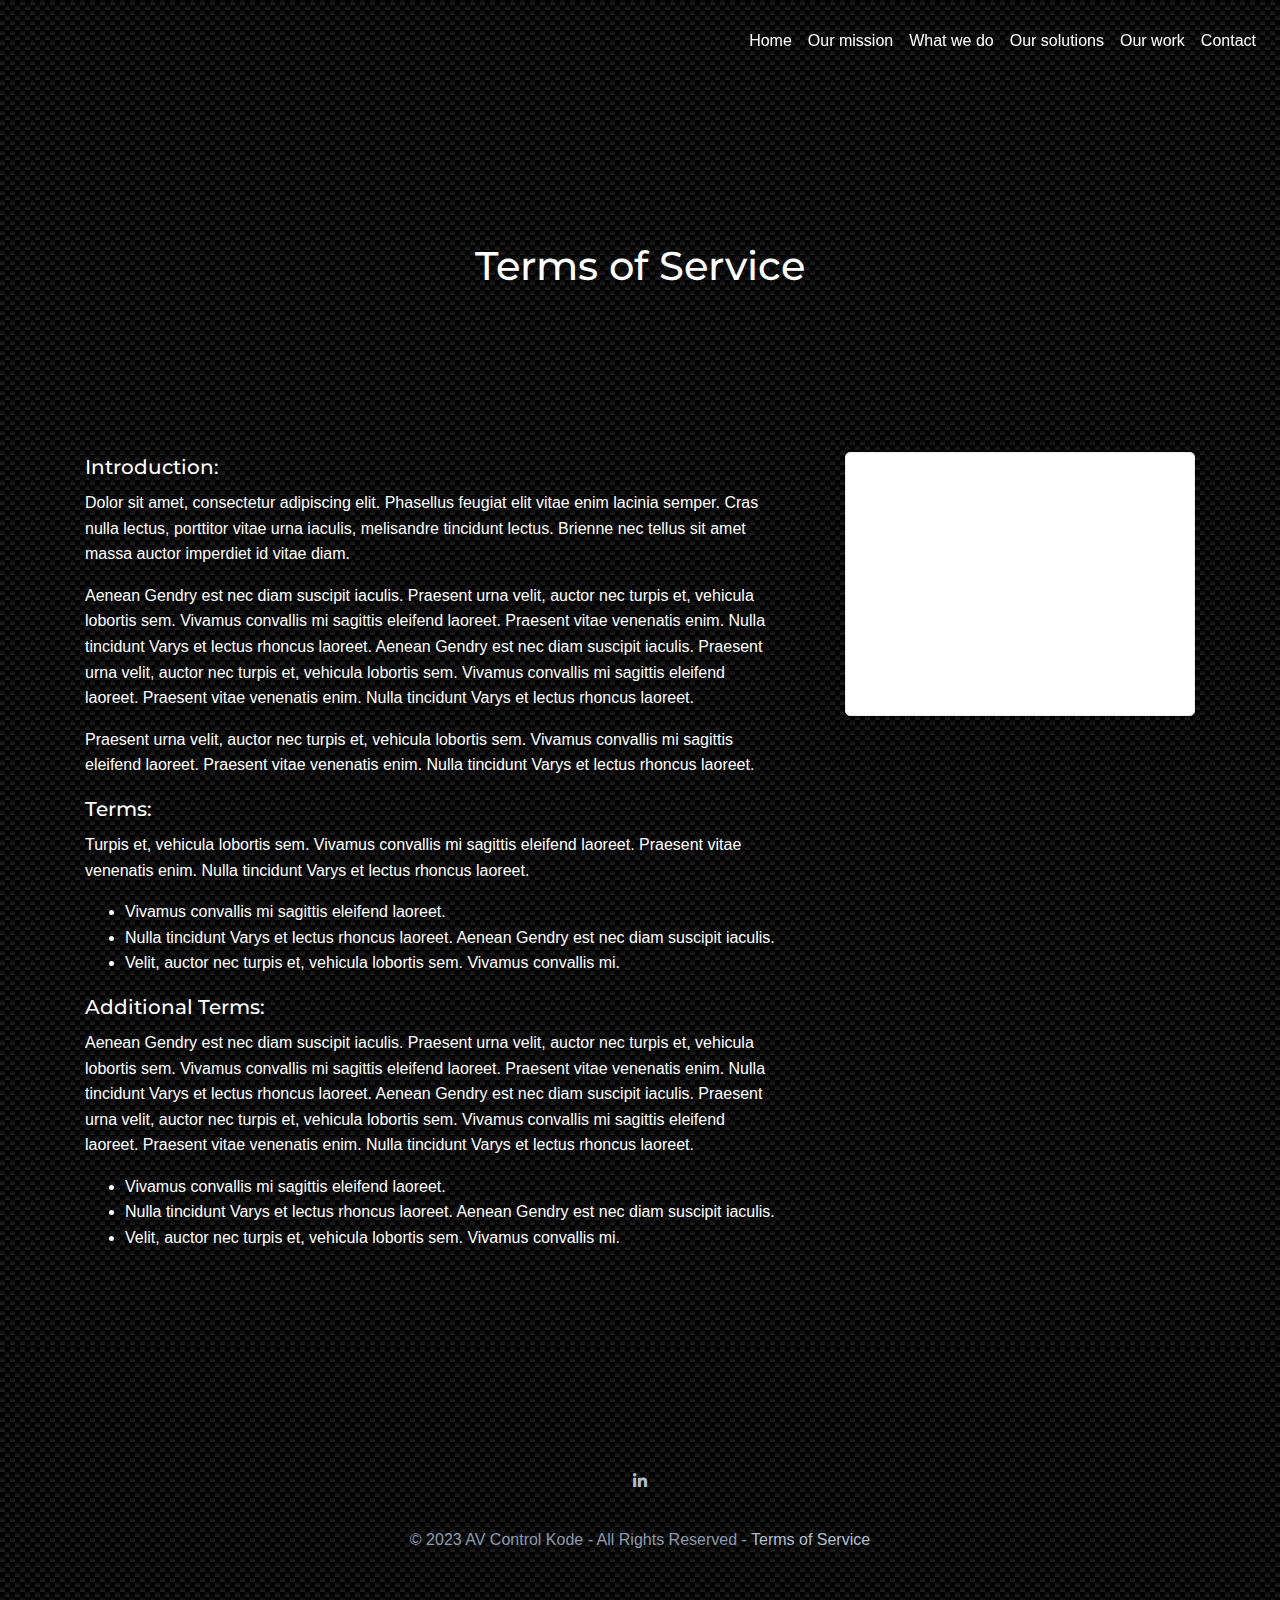
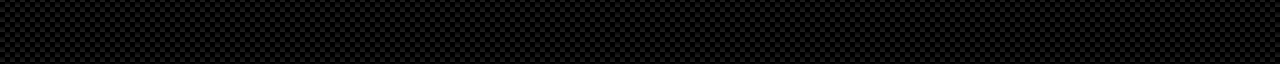
==== terms.html @ 90323e91 "Add files via upload" ====
﻿<!DOCTYPE html>
<html lang="en-US" class="no-js">
  <head>

    <!-- Title -->
    <title>Home | AV Control Kode </title>

    <!-- Required Meta Tags -->
    <meta charset="utf-8">
    <meta name="viewport" content="width=device-width, initial-scale=1, shrink-to-fit=no">
    <meta name="description" content="Bootstrap HTML template and UI kit by Erilisdesign">

    <!-- Libs CSS -->
    <link rel="stylesheet" href="assets/vendor/fullPage.js/dist/jquery.fullpage.min.css" type="text/css">
    <link rel="stylesheet" href="assets/vendor/slick/slick.min.css" type="text/css">
    <link rel="stylesheet" href="assets/vendor/vegas/vegas.min.css" type="text/css">
    <link rel="stylesheet" href="assets/vendor/magnific-popup/dist/magnific-popup.min.css" type="text/css">
    <link rel="stylesheet" href="assets/vendor/animate.css/animate.min.css" type="text/css">
    <link rel="stylesheet" href="assets/vendor/font-awesome/css/all.min.css" type="text/css">
    <link rel="stylesheet" href="assets/vendor/themify-icons/css/themify-icons.css" type="text/css">

    <!-- Fonts -->
    <link rel="stylesheet" href="https://fonts.googleapis.com/css?family=Open+Sans:400,700%7CMontserrat:200,300,400,500,700&display=swap">

    <!-- Theme CSS -->
    <link rel="stylesheet" href="assets/css/theme.css">

    <!-- Custom CSS -->
    <link rel="stylesheet" href="assets/css/custom.css">

  </head>
  <body>

    <!-- Loader -->
    <div class="loader bg-dark">
      <div class="spinner-grow text-primary" role="status">
        <span class="sr-only">Loading...</span>
      </div>
    </div>

    <!-- Site navigation -->
    <nav class="site-navbar site-navbar-transparent navbar navbar-expand-lg navbar-light fixed-top bg-white shadow-light p-lg-4">

      <!-- Brand -->
      <a class="navbar-brand" href="#">
        <img src="assets/images/logo.png" class="navbar-brand-img" alt="">
      </a>

      <!-- Toggler -->
      <button class="navbar-toggler-alternative" type="button" data-toggle="collapse" data-target="#navbarCollapse" aria-controls="navbarCollapse" aria-expanded="false" aria-label="Toggle navigation">
        <span class="navbar-toggler-alternative-icon"></span>
      </button>

      <!-- Collapse -->
      <div class="collapse navbar-collapse" id="navbarCollapse">

        <!-- Navigation -->
        <ul class="navbar-nav ml-auto" id="navigation">
          <li class="nav-item">
            <a class="nav-link" href="text-wide-section-ui-colors.html#home">Home</a>
          </li>
          <li class="nav-item">
            <a class="nav-link" href="text-wide-section-ui-colors.html#our-mission">Our mission</a>
          </li>
          <li class="nav-item">
            <a class="nav-link" href="text-wide-section-ui-colors.html#what-we-do">What we do</a>
          </li>
          <li class="nav-item">
            <a class="nav-link" href="text-wide-section-ui-colors.html#our-solutions">Our solutions</a>
          </li>
          <li class="nav-item">
            <a class="nav-link" href="text-wide-section-ui-colors.html#our-work">Our work</a>
          </li>
          <li class="nav-item">
            <a class="nav-link" href="text-wide-section-ui-colors.html#contact">Contact</a>
          </li>
        </ul>

        
      </div>
    </nav>

    <section>
      <div class="container text-center py-9 my-lg-11">
        <h1 class="mb-0">Terms of Service</h1>
      </div>
      <div class="container">
        <div class="row">
          <div class="col-lg-8 pr-lg-8">
            <article class="article">
              <h5>Introduction:</h5>
              <p>
                Dolor sit amet, consectetur adipiscing elit. Phasellus feugiat elit vitae enim lacinia semper. Cras nulla lectus, porttitor vitae urna iaculis, melisandre tincidunt lectus. Brienne nec tellus sit amet massa auctor imperdiet id vitae diam.
              </p>
              <p>
                Aenean Gendry est nec diam suscipit iaculis. Praesent urna velit, auctor nec turpis et, vehicula lobortis sem. Vivamus convallis mi sagittis eleifend laoreet. Praesent vitae venenatis enim. Nulla tincidunt Varys et lectus rhoncus laoreet. Aenean Gendry
                est nec diam suscipit iaculis. Praesent urna velit, auctor nec turpis et, vehicula lobortis sem. Vivamus convallis mi sagittis eleifend laoreet. Praesent vitae venenatis enim. Nulla tincidunt Varys et lectus rhoncus laoreet.
              </p>
              <p>
                Praesent urna velit, auctor nec turpis et, vehicula lobortis sem. Vivamus convallis mi sagittis eleifend laoreet. Praesent vitae venenatis enim. Nulla tincidunt Varys et lectus rhoncus laoreet.
              </p>
              <h5>Terms:</h5>
              <p>
                Turpis et, vehicula lobortis sem. Vivamus convallis mi sagittis eleifend laoreet. Praesent vitae venenatis enim. Nulla tincidunt Varys et lectus rhoncus laoreet.
              </p>
              <ul>
                <li>Vivamus convallis mi sagittis eleifend laoreet.</li>
                <li>Nulla tincidunt Varys et lectus rhoncus laoreet. Aenean Gendry est nec diam suscipit iaculis.</li>
                <li>Velit, auctor nec turpis et, vehicula lobortis sem. Vivamus convallis mi.</li>
              </ul>
              <h5>Additional Terms:</h5>
              <p>
                Aenean Gendry est nec diam suscipit iaculis. Praesent urna velit, auctor nec turpis et, vehicula lobortis sem. Vivamus convallis mi sagittis eleifend laoreet. Praesent vitae venenatis enim. Nulla tincidunt Varys et lectus rhoncus laoreet. Aenean Gendry est nec diam suscipit iaculis. Praesent urna velit, auctor nec turpis et, vehicula lobortis sem. Vivamus convallis mi sagittis eleifend laoreet. Praesent vitae venenatis enim. Nulla tincidunt Varys et lectus rhoncus laoreet.
              </p>
              <ul>
                <li>Vivamus convallis mi sagittis eleifend laoreet.</li>
                <li>Nulla tincidunt Varys et lectus rhoncus laoreet. Aenean Gendry est nec diam suscipit iaculis.</li>
                <li>Velit, auctor nec turpis et, vehicula lobortis sem. Vivamus convallis mi.</li>
              </ul>
            </article>
          </div>
          <div class="col-lg-4">

            <div class="card shadow-light-lg">
              <div class="card-body p-7">
                <h5>Have Questions?</h5>
                <p>If you have questions about these terms or anything else about Landberg, please don't hesitate to contact us:</p>
                <p>
                  <a href="mailto:support@example.com" class="text-reset">support@example.com</a>
                </p>
              </div>
            </div>

          </div>
        </div>
      </div>
    </section>

    <!-- Footer -->
    <footer class="position-relative py-10 py-lg-12 bg-dark text-gray-500">
      <div class="container">
        <div class="row">
          <div class="col-lg-10 col-xl-12 col-xxl-10 mx-auto text-center">
            <ul class="list-inline mb-5">
              
              
              <li class="list-inline-item mx-0">
                <a class="btn btn-icon btn-text-secondary text-gray-400" href="#" tabindex="0">
                  <i class="fab fa-linkedin-in btn-icon-inner"></i>
                </a>
              </li>
             
            </ul>
            <p class="mb-0">© 2023 AV Control Kode - All Rights Reserved - <a href="#!" class="text-gray-400">Terms of Service</a></p>
          </div>
        </div>
      </div>
    </footer><!-- footer end -->

    <!-- Documentation Modal -->
    <div class="modal fade" id="documentationModal" tabindex="-1" role="dialog" aria-labelledby="documentation" aria-hidden="true">
      <div class="modal-dialog modal-md modal-dialog-centered" role="document">
        <div class="modal-content hover-parent">

          <!-- Button Close -->
          <button type="button" class="btn btn-sm btn-icon btn-primary position-absolute top-0 right-0 mt-n3 mr-n3 zindex-1" data-dismiss="modal" aria-hidden="true">
            <i class="fas fa-times btn-icon-inner"></i>
          </button>

          <!-- Modal Body -->
          <div class="modal-body py-5 py-lg-8 px-5 px-lg-8 text-center">

            <div class="icon icon-boxed icon-7x rounded bg-soft-primary text-primary mb-8">
              <i class="ti-book"></i>
            </div>
            <h2 id="documentation" class="mb-3">Documentation</h2>
            <p class="mb-8">This theme is easy to configure and comes witch a well documented help file, which will assist you in the configuration of your new website in few minutes.</p>

            <!-- Button -->
            <a class="btn btn-primary d-block d-lg-inline-block" href="!#">Buy theme</a>

          </div>

        </div>
      </div>
    </div>

    <!-- Libs JS -->
    <script src="assets/vendor/jquery/dist/jquery.min.js"></script>
    <script src="assets/vendor/popper.js/dist/popper.min.js"></script>
    <script src="assets/vendor/bootstrap/dist/js/bootstrap.min.js"></script>
    <script src="assets/vendor/fullPage.js/dist/scrolloverflow.min.js"></script>
    <script src="assets/vendor/fullPage.js/dist/jquery.fullpage.min.js"></script>
    <script src="assets/vendor/waypoints/lib/jquery.waypoints.min.js"></script>
    <script src="assets/vendor/jquery-smooth-scroll/jquery.smooth-scroll.min.js"></script>
    <script src="assets/vendor/jquery-validation/dist/jquery.validate.min.js"></script>
    <script src="assets/vendor/jquery-form/dist/jquery.form.min.js"></script>
    <script src="assets/vendor/magnific-popup/dist/jquery.magnific-popup.min.js"></script>
    <script src="assets/vendor/jQuery.countdown/dist/jquery.countdown.min.js"></script>
    <script src="assets/vendor/granim.js/dist/granim.min.js"></script>
    <script src="assets/vendor/slick/slick.min.js"></script>
    <script src="assets/vendor/vegas/vegas.min.js"></script>

    <!-- Theme JS -->
    <script src="assets/js/main.js"></script>

  </body>
</html>
---- assets/vendor/themify-icons/css/themify-icons.css ----
@font-face {
	font-family: 'themify';
	src:url('../fonts/themify.eot?-fvbane');
	src:url('../fonts/themify.eot?#iefix-fvbane') format('embedded-opentype'),
		url('../fonts/themify.woff?-fvbane') format('woff'),
		url('../fonts/themify.ttf?-fvbane') format('truetype'),
		url('../fonts/themify.svg?-fvbane#themify') format('svg');
	font-weight: normal;
	font-style: normal;
}

[class^="ti-"], [class*=" ti-"] {
	font-family: 'themify';
	speak: none;
	font-style: normal;
	font-weight: normal;
	font-variant: normal;
	text-transform: none;
	line-height: 1;

	/* Better Font Rendering =========== */
	-webkit-font-smoothing: antialiased;
	-moz-osx-font-smoothing: grayscale;
}

.ti-wand:before {
	content: "\e600";
}
.ti-volume:before {
	content: "\e601";
}
.ti-user:before {
	content: "\e602";
}
.ti-unlock:before {
	content: "\e603";
}
.ti-unlink:before {
	content: "\e604";
}
.ti-trash:before {
	content: "\e605";
}
.ti-thought:before {
	content: "\e606";
}
.ti-target:before {
	content: "\e607";
}
.ti-tag:before {
	content: "\e608";
}
.ti-tablet:before {
	content: "\e609";
}
.ti-star:before {
	content: "\e60a";
}
.ti-spray:before {
	content: "\e60b";
}
.ti-signal:before {
	content: "\e60c";
}
.ti-shopping-cart:before {
	content: "\e60d";
}
.ti-shopping-cart-full:before {
	content: "\e60e";
}
.ti-settings:before {
	content: "\e60f";
}
.ti-search:before {
	content: "\e610";
}
.ti-zoom-in:before {
	content: "\e611";
}
.ti-zoom-out:before {
	content: "\e612";
}
.ti-cut:before {
	content: "\e613";
}
.ti-ruler:before {
	content: "\e614";
}
.ti-ruler-pencil:before {
	content: "\e615";
}
.ti-ruler-alt:before {
	content: "\e616";
}
.ti-bookmark:before {
	content: "\e617";
}
.ti-bookmark-alt:before {
	content: "\e618";
}
.ti-reload:before {
	content: "\e619";
}
.ti-plus:before {
	content: "\e61a";
}
.ti-pin:before {
	content: "\e61b";
}
.ti-pencil:before {
	content: "\e61c";
}
.ti-pencil-alt:before {
	content: "\e61d";
}
.ti-paint-roller:before {
	content: "\e61e";
}
.ti-paint-bucket:before {
	content: "\e61f";
}
.ti-na:before {
	content: "\e620";
}
.ti-mobile:before {
	content: "\e621";
}
.ti-minus:before {
	content: "\e622";
}
.ti-medall:before {
	content: "\e623";
}
.ti-medall-alt:before {
	content: "\e624";
}
.ti-marker:before {
	content: "\e625";
}
.ti-marker-alt:before {
	content: "\e626";
}
.ti-arrow-up:before {
	content: "\e627";
}
.ti-arrow-right:before {
	content: "\e628";
}
.ti-arrow-left:before {
	content: "\e629";
}
.ti-arrow-down:before {
	content: "\e62a";
}
.ti-lock:before {
	content: "\e62b";
}
.ti-location-arrow:before {
	content: "\e62c";
}
.ti-link:before {
	content: "\e62d";
}
.ti-layout:before {
	content: "\e62e";
}
.ti-layers:before {
	content: "\e62f";
}
.ti-layers-alt:before {
	content: "\e630";
}
.ti-key:before {
	content: "\e631";
}
.ti-import:before {
	content: "\e632";
}
.ti-image:before {
	content: "\e633";
}
.ti-heart:before {
	content: "\e634";
}
.ti-heart-broken:before {
	content: "\e635";
}
.ti-hand-stop:before {
	content: "\e636";
}
.ti-hand-open:before {
	content: "\e637";
}
.ti-hand-drag:before {
	content: "\e638";
}
.ti-folder:before {
	content: "\e639";
}
.ti-flag:before {
	content: "\e63a";
}
.ti-flag-alt:before {
	content: "\e63b";
}
.ti-flag-alt-2:before {
	content: "\e63c";
}
.ti-eye:before {
	content: "\e63d";
}
.ti-export:before {
	content: "\e63e";
}
.ti-exchange-vertical:before {
	content: "\e63f";
}
.ti-desktop:before {
	content: "\e640";
}
.ti-cup:before {
	content: "\e641";
}
.ti-crown:before {
	content: "\e642";
}
.ti-comments:before {
	content: "\e643";
}
.ti-comment:before {
	content: "\e644";
}
.ti-comment-alt:before {
	content: "\e645";
}
.ti-close:before {
	content: "\e646";
}
.ti-clip:before {
	content: "\e647";
}
.ti-angle-up:before {
	content: "\e648";
}
.ti-angle-right:before {
	content: "\e649";
}
.ti-angle-left:before {
	content: "\e64a";
}
.ti-angle-down:before {
	content: "\e64b";
}
.ti-check:before {
	content: "\e64c";
}
.ti-check-box:before {
	content: "\e64d";
}
.ti-camera:before {
	content: "\e64e";
}
.ti-announcement:before {
	content: "\e64f";
}
.ti-brush:before {
	content: "\e650";
}
.ti-briefcase:before {
	content: "\e651";
}
.ti-bolt:before {
	content: "\e652";
}
.ti-bolt-alt:before {
	content: "\e653";
}
.ti-blackboard:before {
	content: "\e654";
}
.ti-bag:before {
	content: "\e655";
}
.ti-move:before {
	content: "\e656";
}
.ti-arrows-vertical:before {
	content: "\e657";
}
.ti-arrows-horizontal:before {
	content: "\e658";
}
.ti-fullscreen:before {
	content: "\e659";
}
.ti-arrow-top-right:before {
	content: "\e65a";
}
.ti-arrow-top-left:before {
	content: "\e65b";
}
.ti-arrow-circle-up:before {
	content: "\e65c";
}
.ti-arrow-circle-right:before {
	content: "\e65d";
}
.ti-arrow-circle-left:before {
	content: "\e65e";
}
.ti-arrow-circle-down:before {
	content: "\e65f";
}
.ti-angle-double-up:before {
	content: "\e660";
}
.ti-angle-double-right:before {
	content: "\e661";
}
.ti-angle-double-left:before {
	content: "\e662";
}
.ti-angle-double-down:before {
	content: "\e663";
}
.ti-zip:before {
	content: "\e664";
}
.ti-world:before {
	content: "\e665";
}
.ti-wheelchair:before {
	content: "\e666";
}
.ti-view-list:before {
	content: "\e667";
}
.ti-view-list-alt:before {
	content: "\e668";
}
.ti-view-grid:before {
	content: "\e669";
}
.ti-uppercase:before {
	content: "\e66a";
}
.ti-upload:before {
	content: "\e66b";
}
.ti-underline:before {
	content: "\e66c";
}
.ti-truck:before {
	content: "\e66d";
}
.ti-timer:before {
	content: "\e66e";
}
.ti-ticket:before {
	content: "\e66f";
}
.ti-thumb-up:before {
	content: "\e670";
}
.ti-thumb-down:before {
	content: "\e671";
}
.ti-text:before {
	content: "\e672";
}
.ti-stats-up:before {
	content: "\e673";
}
.ti-stats-down:before {
	content: "\e674";
}
.ti-split-v:before {
	content: "\e675";
}
.ti-split-h:before {
	content: "\e676";
}
.ti-smallcap:before {
	content: "\e677";
}
.ti-shine:before {
	content: "\e678";
}
.ti-shift-right:before {
	content: "\e679";
}
.ti-shift-left:before {
	content: "\e67a";
}
.ti-shield:before {
	content: "\e67b";
}
.ti-notepad:before {
	content: "\e67c";
}
.ti-server:before {
	content: "\e67d";
}
.ti-quote-right:before {
	content: "\e67e";
}
.ti-quote-left:before {
	content: "\e67f";
}
.ti-pulse:before {
	content: "\e680";
}
.ti-printer:before {
	content: "\e681";
}
.ti-power-off:before {
	content: "\e682";
}
.ti-plug:before {
	content: "\e683";
}
.ti-pie-chart:before {
	content: "\e684";
}
.ti-paragraph:before {
	content: "\e685";
}
.ti-panel:before {
	content: "\e686";
}
.ti-package:before {
	content: "\e687";
}
.ti-music:before {
	content: "\e688";
}
.ti-music-alt:before {
	content: "\e689";
}
.ti-mouse:before {
	content: "\e68a";
}
.ti-mouse-alt:before {
	content: "\e68b";
}
.ti-money:before {
	content: "\e68c";
}
.ti-microphone:before {
	content: "\e68d";
}
.ti-menu:before {
	content: "\e68e";
}
.ti-menu-alt:before {
	content: "\e68f";
}
.ti-map:before {
	content: "\e690";
}
.ti-map-alt:before {
	content: "\e691";
}
.ti-loop:before {
	content: "\e692";
}
.ti-location-pin:before {
	content: "\e693";
}
.ti-list:before {
	content: "\e694";
}
.ti-light-bulb:before {
	content: "\e695";
}
.ti-Italic:before {
	content: "\e696";
}
.ti-info:before {
	content: "\e697";
}
.ti-infinite:before {
	content: "\e698";
}
.ti-id-badge:before {
	content: "\e699";
}
.ti-hummer:before {
	content: "\e69a";
}
.ti-home:before {
	content: "\e69b";
}
.ti-help:before {
	content: "\e69c";
}
.ti-headphone:before {
	content: "\e69d";
}
.ti-harddrives:before {
	content: "\e69e";
}
.ti-harddrive:before {
	content: "\e69f";
}
.ti-gift:before {
	content: "\e6a0";
}
.ti-game:before {
	content: "\e6a1";
}
.ti-filter:before {
	content: "\e6a2";
}
.ti-files:before {
	content: "\e6a3";
}
.ti-file:before {
	content: "\e6a4";
}
.ti-eraser:before {
	content: "\e6a5";
}
.ti-envelope:before {
	content: "\e6a6";
}
.ti-download:before {
	content: "\e6a7";
}
.ti-direction:before {
	content: "\e6a8";
}
.ti-direction-alt:before {
	content: "\e6a9";
}
.ti-dashboard:before {
	content: "\e6aa";
}
.ti-control-stop:before {
	content: "\e6ab";
}
.ti-control-shuffle:before {
	content: "\e6ac";
}
.ti-control-play:before {
	content: "\e6ad";
}
.ti-control-pause:before {
	content: "\e6ae";
}
.ti-control-forward:before {
	content: "\e6af";
}
.ti-control-backward:before {
	content: "\e6b0";
}
.ti-cloud:before {
	content: "\e6b1";
}
.ti-cloud-up:before {
	content: "\e6b2";
}
.ti-cloud-down:before {
	content: "\e6b3";
}
.ti-clipboard:before {
	content: "\e6b4";
}
.ti-car:before {
	content: "\e6b5";
}
.ti-calendar:before {
	content: "\e6b6";
}
.ti-book:before {
	content: "\e6b7";
}
.ti-bell:before {
	content: "\e6b8";
}
.ti-basketball:before {
	content: "\e6b9";
}
.ti-bar-chart:before {
	content: "\e6ba";
}
.ti-bar-chart-alt:before {
	content: "\e6bb";
}
.ti-back-right:before {
	content: "\e6bc";
}
.ti-back-left:before {
	content: "\e6bd";
}
.ti-arrows-corner:before {
	content: "\e6be";
}
.ti-archive:before {
	content: "\e6bf";
}
.ti-anchor:before {
	content: "\e6c0";
}
.ti-align-right:before {
	content: "\e6c1";
}
.ti-align-left:before {
	content: "\e6c2";
}
.ti-align-justify:before {
	content: "\e6c3";
}
.ti-align-center:before {
	content: "\e6c4";
}
.ti-alert:before {
	content: "\e6c5";
}
.ti-alarm-clock:before {
	content: "\e6c6";
}
.ti-agenda:before {
	content: "\e6c7";
}
.ti-write:before {
	content: "\e6c8";
}
.ti-window:before {
	content: "\e6c9";
}
.ti-widgetized:before {
	content: "\e6ca";
}
.ti-widget:before {
	content: "\e6cb";
}
.ti-widget-alt:before {
	content: "\e6cc";
}
.ti-wallet:before {
	content: "\e6cd";
}
.ti-video-clapper:before {
	content: "\e6ce";
}
.ti-video-camera:before {
	content: "\e6cf";
}
.ti-vector:before {
	content: "\e6d0";
}
.ti-themify-logo:before {
	content: "\e6d1";
}
.ti-themify-favicon:before {
	content: "\e6d2";
}
.ti-themify-favicon-alt:before {
	content: "\e6d3";
}
.ti-support:before {
	content: "\e6d4";
}
.ti-stamp:before {
	content: "\e6d5";
}
.ti-split-v-alt:before {
	content: "\e6d6";
}
.ti-slice:before {
	content: "\e6d7";
}
.ti-shortcode:before {
	content: "\e6d8";
}
.ti-shift-right-alt:before {
	content: "\e6d9";
}
.ti-shift-left-alt:before {
	content: "\e6da";
}
.ti-ruler-alt-2:before {
	content: "\e6db";
}
.ti-receipt:before {
	content: "\e6dc";
}
.ti-pin2:before {
	content: "\e6dd";
}
.ti-pin-alt:before {
	content: "\e6de";
}
.ti-pencil-alt2:before {
	content: "\e6df";
}
.ti-palette:before {
	content: "\e6e0";
}
.ti-more:before {
	content: "\e6e1";
}
.ti-more-alt:before {
	content: "\e6e2";
}
.ti-microphone-alt:before {
	content: "\e6e3";
}
.ti-magnet:before {
	content: "\e6e4";
}
.ti-line-double:before {
	content: "\e6e5";
}
.ti-line-dotted:before {
	content: "\e6e6";
}
.ti-line-dashed:before {
	content: "\e6e7";
}
.ti-layout-width-full:before {
	content: "\e6e8";
}
.ti-layout-width-default:before {
	content: "\e6e9";
}
.ti-layout-width-default-alt:before {
	content: "\e6ea";
}
.ti-layout-tab:before {
	content: "\e6eb";
}
.ti-layout-tab-window:before {
	content: "\e6ec";
}
.ti-layout-tab-v:before {
	content: "\e6ed";
}
.ti-layout-tab-min:before {
	content: "\e6ee";
}
.ti-layout-slider:before {
	content: "\e6ef";
}
.ti-layout-slider-alt:before {
	content: "\e6f0";
}
.ti-layout-sidebar-right:before {
	content: "\e6f1";
}
.ti-layout-sidebar-none:before {
	content: "\e6f2";
}
.ti-layout-sidebar-left:before {
	content: "\e6f3";
}
.ti-layout-placeholder:before {
	content: "\e6f4";
}
.ti-layout-menu:before {
	content: "\e6f5";
}
.ti-layout-menu-v:before {
	content: "\e6f6";
}
.ti-layout-menu-separated:before {
	content: "\e6f7";
}
.ti-layout-menu-full:before {
	content: "\e6f8";
}
.ti-layout-media-right-alt:before {
	content: "\e6f9";
}
.ti-layout-media-right:before {
	content: "\e6fa";
}
.ti-layout-media-overlay:before {
	content: "\e6fb";
}
.ti-layout-media-overlay-alt:before {
	content: "\e6fc";
}
.ti-layout-media-overlay-alt-2:before {
	content: "\e6fd";
}
.ti-layout-media-left-alt:before {
	content: "\e6fe";
}
.ti-layout-media-left:before {
	content: "\e6ff";
}
.ti-layout-media-center-alt:before {
	content: "\e700";
}
.ti-layout-media-center:before {
	content: "\e701";
}
.ti-layout-list-thumb:before {
	content: "\e702";
}
.ti-layout-list-thumb-alt:before {
	content: "\e703";
}
.ti-layout-list-post:before {
	content: "\e704";
}
.ti-layout-list-large-image:before {
	content: "\e705";
}
.ti-layout-line-solid:before {
	content: "\e706";
}
.ti-layout-grid4:before {
	content: "\e707";
}
.ti-layout-grid3:before {
	content: "\e708";
}
.ti-layout-grid2:before {
	content: "\e709";
}
.ti-layout-grid2-thumb:before {
	content: "\e70a";
}
.ti-layout-cta-right:before {
	content: "\e70b";
}
.ti-layout-cta-left:before {
	content: "\e70c";
}
.ti-layout-cta-center:before {
	content: "\e70d";
}
.ti-layout-cta-btn-right:before {
	content: "\e70e";
}
.ti-layout-cta-btn-left:before {
	content: "\e70f";
}
.ti-layout-column4:before {
	content: "\e710";
}
.ti-layout-column3:before {
	content: "\e711";
}
.ti-layout-column2:before {
	content: "\e712";
}
.ti-layout-accordion-separated:before {
	content: "\e713";
}
.ti-layout-accordion-merged:before {
	content: "\e714";
}
.ti-layout-accordion-list:before {
	content: "\e715";
}
.ti-ink-pen:before {
	content: "\e716";
}
.ti-info-alt:before {
	content: "\e717";
}
.ti-help-alt:before {
	content: "\e718";
}
.ti-headphone-alt:before {
	content: "\e719";
}
.ti-hand-point-up:before {
	content: "\e71a";
}
.ti-hand-point-right:before {
	content: "\e71b";
}
.ti-hand-point-left:before {
	content: "\e71c";
}
.ti-hand-point-down:before {
	content: "\e71d";
}
.ti-gallery:before {
	content: "\e71e";
}
.ti-face-smile:before {
	content: "\e71f";
}
.ti-face-sad:before {
	content: "\e720";
}
.ti-credit-card:before {
	content: "\e721";
}
.ti-control-skip-forward:before {
	content: "\e722";
}
.ti-control-skip-backward:before {
	content: "\e723";
}
.ti-control-record:before {
	content: "\e724";
}
.ti-control-eject:before {
	content: "\e725";
}
.ti-comments-smiley:before {
	content: "\e726";
}
.ti-brush-alt:before {
	content: "\e727";
}
.ti-youtube:before {
	content: "\e728";
}
.ti-vimeo:before {
	content: "\e729";
}
.ti-twitter:before {
	content: "\e72a";
}
.ti-time:before {
	content: "\e72b";
}
.ti-tumblr:before {
	content: "\e72c";
}
.ti-skype:before {
	content: "\e72d";
}
.ti-share:before {
	content: "\e72e";
}
.ti-share-alt:before {
	content: "\e72f";
}
.ti-rocket:before {
	content: "\e730";
}
.ti-pinterest:before {
	content: "\e731";
}
.ti-new-window:before {
	content: "\e732";
}
.ti-microsoft:before {
	content: "\e733";
}
.ti-list-ol:before {
	content: "\e734";
}
.ti-linkedin:before {
	content: "\e735";
}
.ti-layout-sidebar-2:before {
	content: "\e736";
}
.ti-layout-grid4-alt:before {
	content: "\e737";
}
.ti-layout-grid3-alt:before {
	content: "\e738";
}
.ti-layout-grid2-alt:before {
	content: "\e739";
}
.ti-layout-column4-alt:before {
	content: "\e73a";
}
.ti-layout-column3-alt:before {
	content: "\e73b";
}
.ti-layout-column2-alt:before {
	content: "\e73c";
}
.ti-instagram:before {
	content: "\e73d";
}
.ti-google:before {
	content: "\e73e";
}
.ti-github:before {
	content: "\e73f";
}
.ti-flickr:before {
	content: "\e740";
}
.ti-facebook:before {
	content: "\e741";
}
.ti-dropbox:before {
	content: "\e742";
}
.ti-dribbble:before {
	content: "\e743";
}
.ti-apple:before {
	content: "\e744";
}
.ti-android:before {
	content: "\e745";
}
.ti-save:before {
	content: "\e746";
}
.ti-save-alt:before {
	content: "\e747";
}
.ti-yahoo:before {
	content: "\e748";
}
.ti-wordpress:before {
	content: "\e749";
}
.ti-vimeo-alt:before {
	content: "\e74a";
}
.ti-twitter-alt:before {
	content: "\e74b";
}
.ti-tumblr-alt:before {
	content: "\e74c";
}
.ti-trello:before {
	content: "\e74d";
}
.ti-stack-overflow:before {
	content: "\e74e";
}
.ti-soundcloud:before {
	content: "\e74f";
}
.ti-sharethis:before {
	content: "\e750";
}
.ti-sharethis-alt:before {
	content: "\e751";
}
.ti-reddit:before {
	content: "\e752";
}
.ti-pinterest-alt:before {
	content: "\e753";
}
.ti-microsoft-alt:before {
	content: "\e754";
}
.ti-linux:before {
	content: "\e755";
}
.ti-jsfiddle:before {
	content: "\e756";
}
.ti-joomla:before {
	content: "\e757";
}
.ti-html5:before {
	content: "\e758";
}
.ti-flickr-alt:before {
	content: "\e759";
}
.ti-email:before {
	content: "\e75a";
}
.ti-drupal:before {
	content: "\e75b";
}
.ti-dropbox-alt:before {
	content: "\e75c";
}
.ti-css3:before {
	content: "\e75d";
}
.ti-rss:before {
	content: "\e75e";
}
.ti-rss-alt:before {
	content: "\e75f";
}
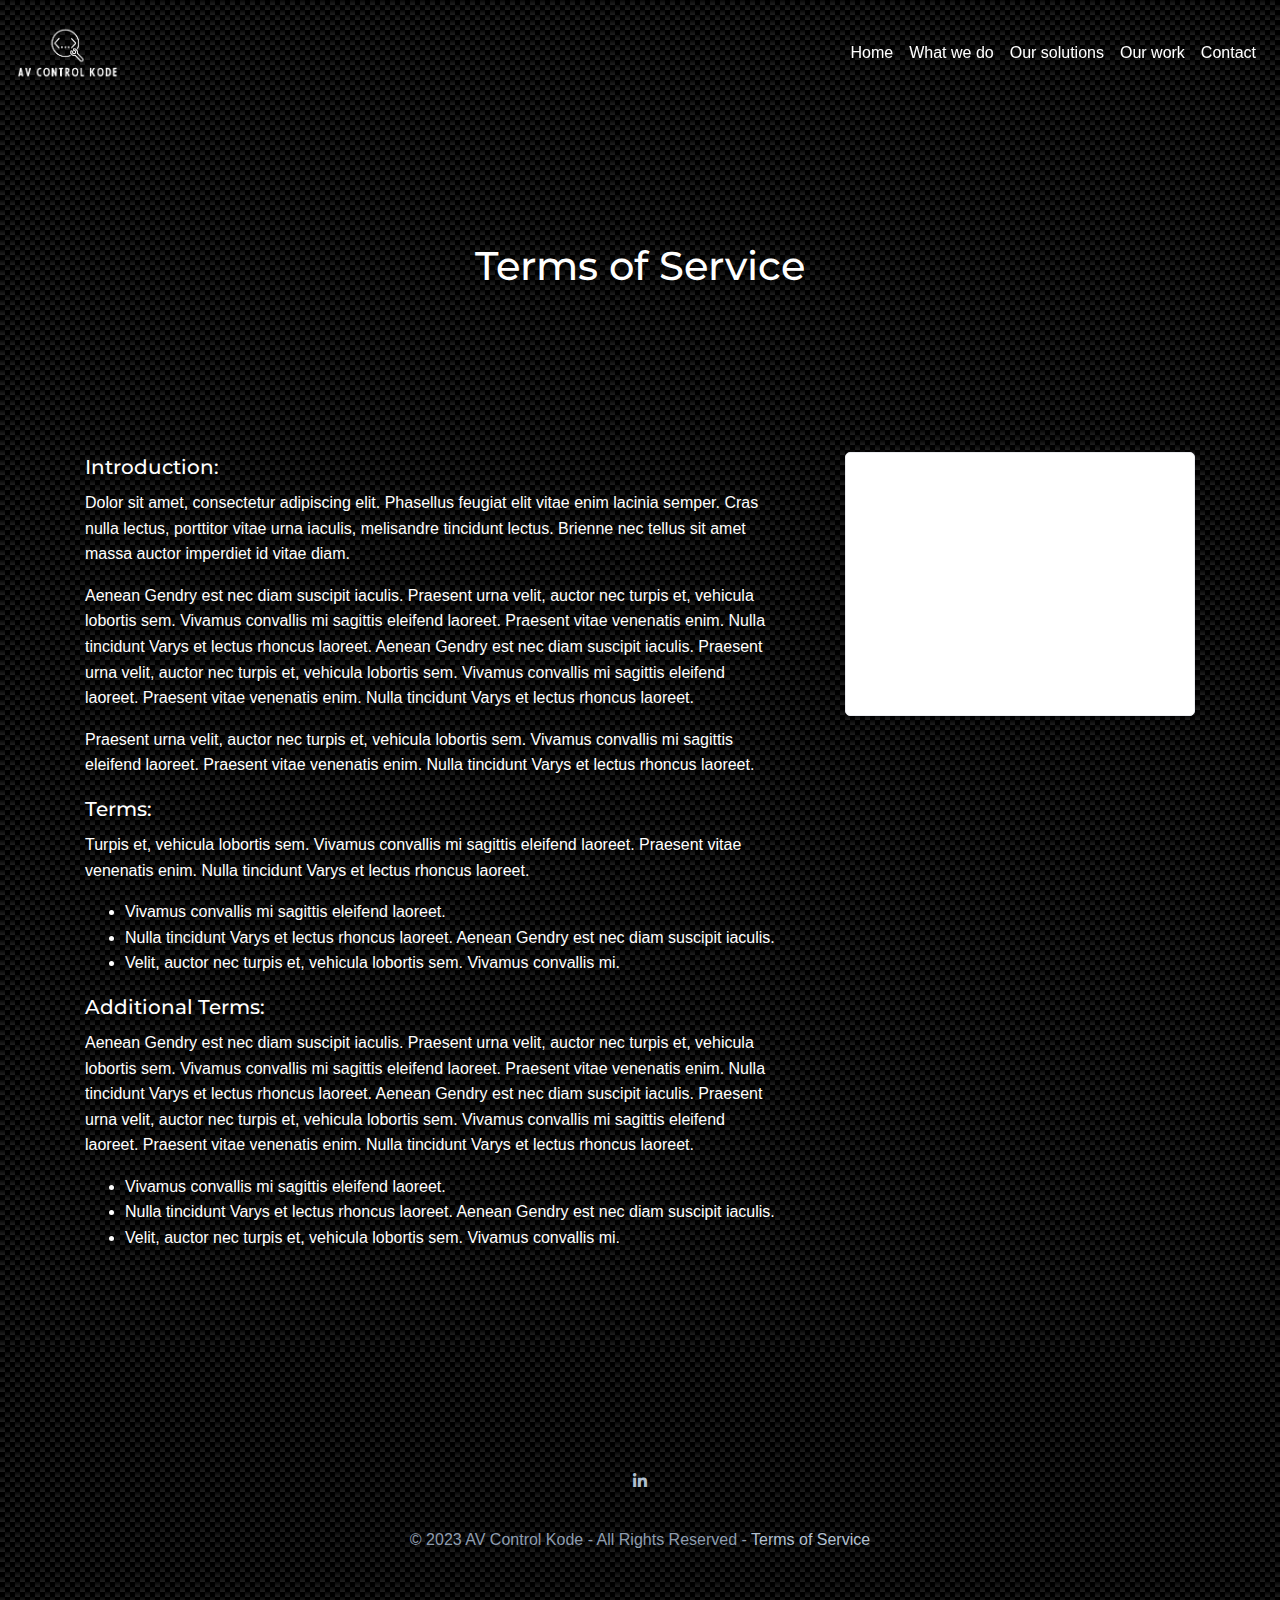
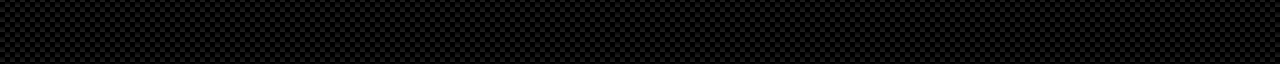
==== commit afa5bf11: "push" ====
--- a/terms.html
+++ b/terms.html
@@ -3,7 +3,7 @@
   <head>
 
     <!-- Title -->
-    <title>Home | AV Control Kode </title>
+    <title>Terms of Service | AV Control Kode </title>
 
     <!-- Required Meta Tags -->
     <meta charset="utf-8">
@@ -18,6 +18,7 @@
     <link rel="stylesheet" href="assets/vendor/animate.css/animate.min.css" type="text/css">
     <link rel="stylesheet" href="assets/vendor/font-awesome/css/all.min.css" type="text/css">
     <link rel="stylesheet" href="assets/vendor/themify-icons/css/themify-icons.css" type="text/css">
+    
 
     <!-- Fonts -->
     <link rel="stylesheet" href="https://fonts.googleapis.com/css?family=Open+Sans:400,700%7CMontserrat:200,300,400,500,700&display=swap">
@@ -25,8 +26,6 @@
     <!-- Theme CSS -->
     <link rel="stylesheet" href="assets/css/theme.css">
 
-    <!-- Custom CSS -->
-    <link rel="stylesheet" href="assets/css/custom.css">
 
   </head>
   <body>
@@ -43,7 +42,7 @@
 
       <!-- Brand -->
       <a class="navbar-brand" href="#">
-        <img src="assets/images/logo.png" class="navbar-brand-img" alt="">
+        <img src="assets/images/ACK_2.png" class="navbar-brand-img" alt="">
       </a>
 
       <!-- Toggler -->
@@ -58,9 +57,6 @@
         <ul class="navbar-nav ml-auto" id="navigation">
           <li class="nav-item">
             <a class="nav-link" href="text-wide-section-ui-colors.html#home">Home</a>
-          </li>
-          <li class="nav-item">
-            <a class="nav-link" href="text-wide-section-ui-colors.html#our-mission">Our mission</a>
           </li>
           <li class="nav-item">
             <a class="nav-link" href="text-wide-section-ui-colors.html#what-we-do">What we do</a>
--- a/assets/vendor/vegas/vegas.min.css
+++ b/assets/vendor/vegas/vegas.min.css
@@ -0,0 +1,2 @@
+.vegas-overlay,.vegas-slide,.vegas-slide-inner,.vegas-timer,.vegas-wrapper{position:absolute;top:0;left:0;bottom:0;right:0;overflow:hidden;border:none;padding:0;margin:0}.vegas-overlay{opacity:.5;background:url(overlays/02.png) center center}.vegas-timer{top:auto;bottom:0;height:2px}.vegas-timer-progress{width:0;height:100%;background:#fff;transition:width ease-out}.vegas-timer-running .vegas-timer-progress{width:100%}.vegas-slide,.vegas-slide-inner{margin:0;padding:0;background:center center no-repeat;-webkit-transform:translateZ(0);transform:translateZ(0);will-change:transform,opacity}body .vegas-container{overflow:hidden!important;position:relative}.vegas-video{min-width:100%;min-height:100%;width:auto;height:auto}body.vegas-container{overflow:auto;position:static;z-index:-2}body.vegas-container>.vegas-overlay,body.vegas-container>.vegas-slide,body.vegas-container>.vegas-timer{position:fixed;z-index:-1}.vegas-transition-blur,.vegas-transition-blur2{opacity:0;-webkit-filter:blur(32px) brightness(1.01);filter:blur(32px) brightness(1.01)}.vegas-transition-blur-in,.vegas-transition-blur2-in{opacity:1;-webkit-filter:blur(0) brightness(1.01);filter:blur(0) brightness(1.01)}.vegas-transition-blur2-out{opacity:0}.vegas-transition-burn,.vegas-transition-burn2{opacity:0;-webkit-filter:contrast(1000%) saturate(1000%);filter:contrast(1000%) saturate(1000%)}.vegas-transition-burn-in,.vegas-transition-burn2-in{opacity:1;-webkit-filter:contrast(100%) saturate(100%);filter:contrast(100%) saturate(100%)}.vegas-transition-burn2-out{opacity:0;-webkit-filter:contrast(1000%) saturate(1000%);filter:contrast(1000%) saturate(1000%)}.vegas-transition-fade,.vegas-transition-fade2{opacity:0}.vegas-transition-fade-in,.vegas-transition-fade2-in{opacity:1}.vegas-transition-fade2-out{opacity:0}.vegas-transition-flash,.vegas-transition-flash2{opacity:0;-webkit-filter:brightness(25);filter:brightness(25)}.vegas-transition-flash-in,.vegas-transition-flash2-in{opacity:1;-webkit-filter:brightness(1);filter:brightness(1)}.vegas-transition-flash2-out{opacity:0;-webkit-filter:brightness(25);filter:brightness(25)}.vegas-transition-negative,.vegas-transition-negative2{opacity:0;-webkit-filter:invert(100%);filter:invert(100%)}.vegas-transition-negative-in,.vegas-transition-negative2-in{opacity:1;-webkit-filter:invert(0);filter:invert(0)}.vegas-transition-negative2-out{opacity:0;-webkit-filter:invert(100%);filter:invert(100%)}.vegas-transition-slideDown,.vegas-transition-slideDown2{-webkit-transform:translateY(-100%);transform:translateY(-100%)}.vegas-transition-slideDown-in,.vegas-transition-slideDown2-in{-webkit-transform:translateY(0);transform:translateY(0)}.vegas-transition-slideDown2-out{-webkit-transform:translateY(100%);transform:translateY(100%)}.vegas-transition-slideLeft,.vegas-transition-slideLeft2{-webkit-transform:translateX(100%);transform:translateX(100%)}.vegas-transition-slideLeft-in,.vegas-transition-slideLeft2-in{-webkit-transform:translateX(0);transform:translateX(0)}.vegas-transition-slideLeft2-out,.vegas-transition-slideRight,.vegas-transition-slideRight2{-webkit-transform:translateX(-100%);transform:translateX(-100%)}.vegas-transition-slideRight-in,.vegas-transition-slideRight2-in{-webkit-transform:translateX(0);transform:translateX(0)}.vegas-transition-slideRight2-out{-webkit-transform:translateX(100%);transform:translateX(100%)}.vegas-transition-slideUp,.vegas-transition-slideUp2{-webkit-transform:translateY(100%);transform:translateY(100%)}.vegas-transition-slideUp-in,.vegas-transition-slideUp2-in{-webkit-transform:translateY(0);transform:translateY(0)}.vegas-transition-slideUp2-out{-webkit-transform:translateY(-100%);transform:translateY(-100%)}.vegas-transition-swirlLeft,.vegas-transition-swirlLeft2{-webkit-transform:scale(2) rotate(35deg);transform:scale(2) rotate(35deg);opacity:0}.vegas-transition-swirlLeft-in,.vegas-transition-swirlLeft2-in{-webkit-transform:scale(1) rotate(0);transform:scale(1) rotate(0);opacity:1}.vegas-transition-swirlLeft2-out,.vegas-transition-swirlRight,.vegas-transition-swirlRight2{-webkit-transform:scale(2) rotate(-35deg);transform:scale(2) rotate(-35deg);opacity:0}.vegas-transition-swirlRight-in,.vegas-transition-swirlRight2-in{-webkit-transform:scale(1) rotate(0);transform:scale(1) rotate(0);opacity:1}.vegas-transition-swirlRight2-out{-webkit-transform:scale(2) rotate(35deg);transform:scale(2) rotate(35deg);opacity:0}.vegas-transition-zoomIn,.vegas-transition-zoomIn2{-webkit-transform:scale(0);transform:scale(0);opacity:0}.vegas-transition-zoomIn-in,.vegas-transition-zoomIn2-in{-webkit-transform:scale(1);transform:scale(1);opacity:1}.vegas-transition-zoomIn2-out,.vegas-transition-zoomOut,.vegas-transition-zoomOut2{-webkit-transform:scale(2);transform:scale(2);opacity:0}.vegas-transition-zoomOut-in,.vegas-transition-zoomOut2-in{-webkit-transform:scale(1);transform:scale(1);opacity:1}.vegas-transition-zoomOut2-out{-webkit-transform:scale(0);transform:scale(0);opacity:0}.vegas-animation-kenburns{-webkit-animation:kenburns ease-out;animation:kenburns ease-out}@-webkit-keyframes kenburns{0%{-webkit-transform:scale(1.5);transform:scale(1.5)}100%{-webkit-transform:scale(1);transform:scale(1)}}@keyframes kenburns{0%{-webkit-transform:scale(1.5);transform:scale(1.5)}100%{-webkit-transform:scale(1);transform:scale(1)}}.vegas-animation-kenburnsDownLeft{-webkit-animation:kenburnsDownLeft ease-out;animation:kenburnsDownLeft ease-out}@-webkit-keyframes kenburnsDownLeft{0%{-webkit-transform:scale(1.5) translate(10%,-10%);transform:scale(1.5) translate(10%,-10%)}100%{-webkit-transform:scale(1) translate(0,0);transform:scale(1) translate(0,0)}}@keyframes kenburnsDownLeft{0%{-webkit-transform:scale(1.5) translate(10%,-10%);transform:scale(1.5) translate(10%,-10%)}100%{-webkit-transform:scale(1) translate(0,0);transform:scale(1) translate(0,0)}}.vegas-animation-kenburnsDownRight{-webkit-animation:kenburnsDownRight ease-out;animation:kenburnsDownRight ease-out}@-webkit-keyframes kenburnsDownRight{0%{-webkit-transform:scale(1.5) translate(-10%,-10%);transform:scale(1.5) translate(-10%,-10%)}100%{-webkit-transform:scale(1) translate(0,0);transform:scale(1) translate(0,0)}}@keyframes kenburnsDownRight{0%{-webkit-transform:scale(1.5) translate(-10%,-10%);transform:scale(1.5) translate(-10%,-10%)}100%{-webkit-transform:scale(1) translate(0,0);transform:scale(1) translate(0,0)}}.vegas-animation-kenburnsDown{-webkit-animation:kenburnsDown ease-out;animation:kenburnsDown ease-out}@-webkit-keyframes kenburnsDown{0%{-webkit-transform:scale(1.5) translate(0,-10%);transform:scale(1.5) translate(0,-10%)}100%{-webkit-transform:scale(1) translate(0,0);transform:scale(1) translate(0,0)}}@keyframes kenburnsDown{0%{-webkit-transform:scale(1.5) translate(0,-10%);transform:scale(1.5) translate(0,-10%)}100%{-webkit-transform:scale(1) translate(0,0);transform:scale(1) translate(0,0)}}.vegas-animation-kenburnsLeft{-webkit-animation:kenburnsLeft ease-out;animation:kenburnsLeft ease-out}@-webkit-keyframes kenburnsLeft{0%{-webkit-transform:scale(1.5) translate(10%,0);transform:scale(1.5) translate(10%,0)}100%{-webkit-transform:scale(1) translate(0,0);transform:scale(1) translate(0,0)}}@keyframes kenburnsLeft{0%{-webkit-transform:scale(1.5) translate(10%,0);transform:scale(1.5) translate(10%,0)}100%{-webkit-transform:scale(1) translate(0,0);transform:scale(1) translate(0,0)}}.vegas-animation-kenburnsRight{-webkit-animation:kenburnsRight ease-out;animation:kenburnsRight ease-out}@-webkit-keyframes kenburnsRight{0%{-webkit-transform:scale(1.5) translate(-10%,0);transform:scale(1.5) translate(-10%,0)}100%{-webkit-transform:scale(1) translate(0,0);transform:scale(1) translate(0,0)}}@keyframes kenburnsRight{0%{-webkit-transform:scale(1.5) translate(-10%,0);transform:scale(1.5) translate(-10%,0)}100%{-webkit-transform:scale(1) translate(0,0);transform:scale(1) translate(0,0)}}.vegas-animation-kenburnsUpLeft{-webkit-animation:kenburnsUpLeft ease-out;animation:kenburnsUpLeft ease-out}@-webkit-keyframes kenburnsUpLeft{0%{-webkit-transform:scale(1.5) translate(10%,10%);transform:scale(1.5) translate(10%,10%)}100%{-webkit-transform:scale(1) translate(0,0);transform:scale(1) translate(0,0)}}@keyframes kenburnsUpLeft{0%{-webkit-transform:scale(1.5) translate(10%,10%);transform:scale(1.5) translate(10%,10%)}100%{-webkit-transform:scale(1) translate(0,0);transform:scale(1) translate(0,0)}}.vegas-animation-kenburnsUpRight{-webkit-animation:kenburnsUpRight ease-out;animation:kenburnsUpRight ease-out}@-webkit-keyframes kenburnsUpRight{0%{-webkit-transform:scale(1.5) translate(-10%,10%);transform:scale(1.5) translate(-10%,10%)}100%{-webkit-transform:scale(1) translate(0,0);transform:scale(1) translate(0,0)}}@keyframes kenburnsUpRight{0%{-webkit-transform:scale(1.5) translate(-10%,10%);transform:scale(1.5) translate(-10%,10%)}100%{-webkit-transform:scale(1) translate(0,0);transform:scale(1) translate(0,0)}}.vegas-animation-kenburnsUp{-webkit-animation:kenburnsUp ease-out;animation:kenburnsUp ease-out}@-webkit-keyframes kenburnsUp{0%{-webkit-transform:scale(1.5) translate(0,10%);transform:scale(1.5) translate(0,10%)}100%{-webkit-transform:scale(1) translate(0,0);transform:scale(1) translate(0,0)}}@keyframes kenburnsUp{0%{-webkit-transform:scale(1.5) translate(0,10%);transform:scale(1.5) translate(0,10%)}100%{-webkit-transform:scale(1) translate(0,0);transform:scale(1) translate(0,0)}}
+/*# sourceMappingURL=vegas.min.css.map */
--- a/assets/css/theme.css
+++ b/assets/css/theme.css
@@ -72,7 +72,14 @@
   background-position: 0px 0px, 5px 5px, 0px 0px
   
 }
-
+.check
+{
+  display: block;
+  width: 10px;
+  height: 10px;
+  background: yellow;
+  
+}
 [tabindex="-1"]:focus:not(:focus-visible) 
 {
   outline: 0 !important;
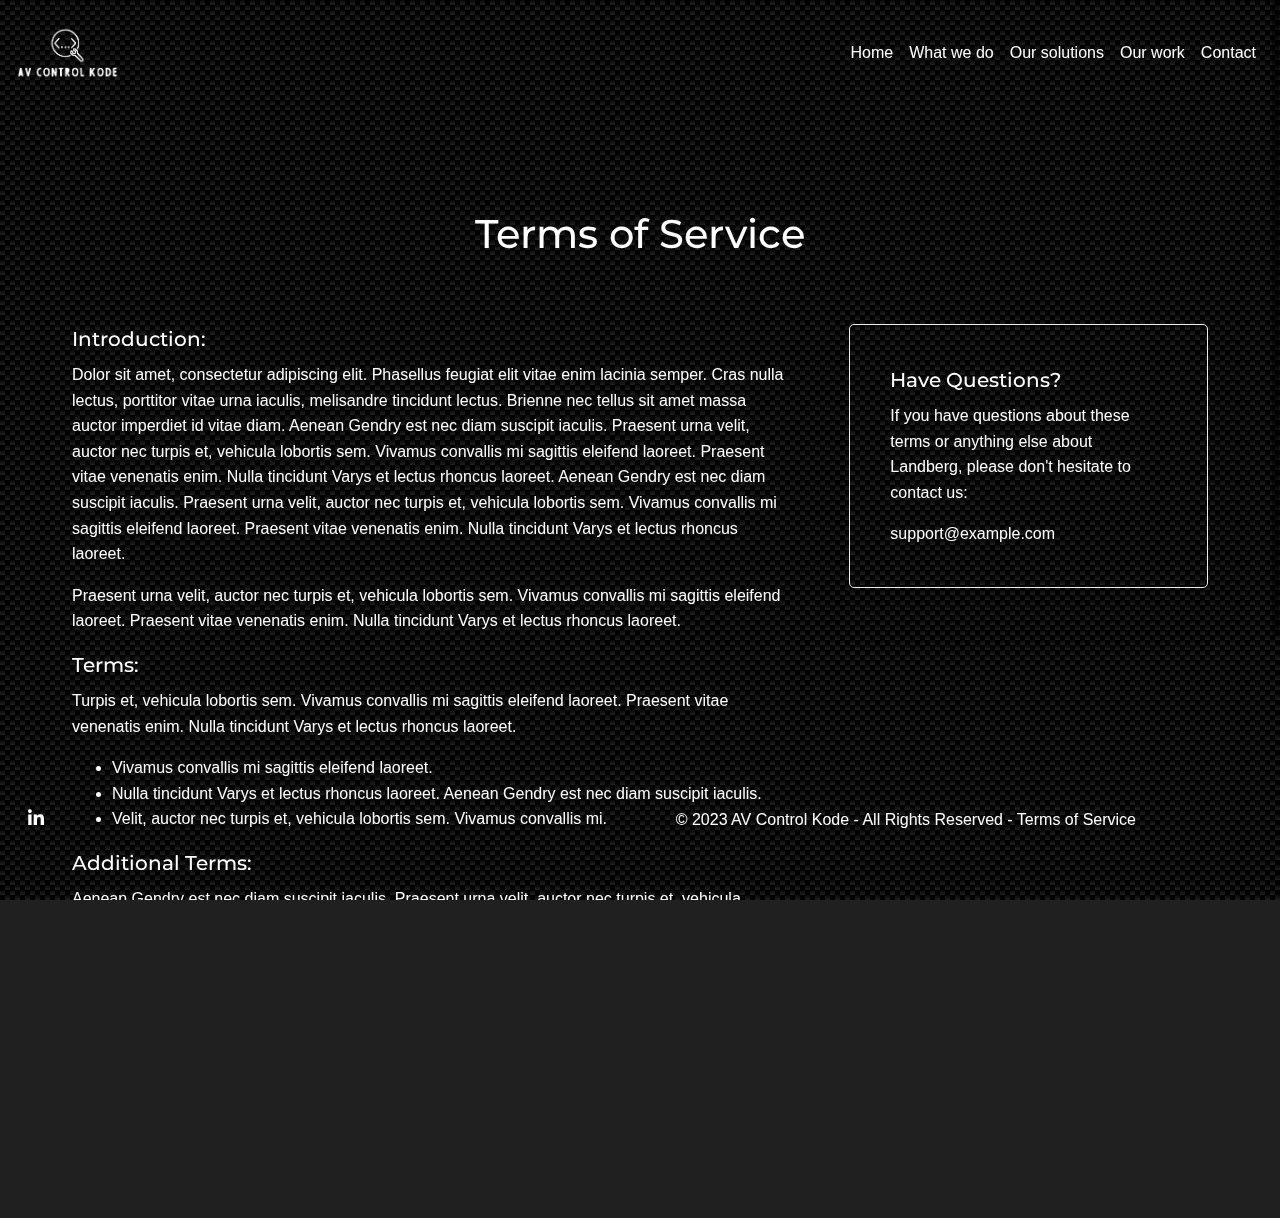
==== commit 3854ad2f: "update home page" ====
--- a/terms.html
+++ b/terms.html
@@ -1,9 +1,9 @@
 ﻿<!DOCTYPE html>
 <html lang="en-US" class="no-js">
   <head>
-
     <!-- Title -->
-    <title>Terms of Service | AV Control Kode </title>
+    <title>Home | AV Control Kode </title>
+
 
     <!-- Required Meta Tags -->
     <meta charset="utf-8">
@@ -25,10 +25,10 @@
 
     <!-- Theme CSS -->
     <link rel="stylesheet" href="assets/css/theme.css">
-
-
   </head>
-  <body>
+
+  
+  <body class="layout-wide">
 
     <!-- Loader -->
     <div class="loader bg-dark">
@@ -37,58 +37,92 @@
       </div>
     </div>
 
+    <div id="top"></div>
+
     <!-- Site navigation -->
-    <nav class="site-navbar site-navbar-transparent navbar navbar-expand-lg navbar-light fixed-top bg-white shadow-light p-lg-4">
-
-      <!-- Brand -->
+    <nav class="site-navbar site-navbar-transparent navbar navbar-expand-lg navbar-dark fixed-top bg-white shadow-light p-lg-4" 
+    data-navbar-base="navbar-dark" 
+    data-navbar-toggled="navbar-light" 
+    data-navbar-scrolled="navbar-light">
+
+      <!-- LOGO -->
       <a class="navbar-brand" href="#">
-        <img src="assets/images/ACK_2.png" class="navbar-brand-img" alt="">
+        <img src="assets/images/ACK_2.png" 
+        class="navbar-brand-img" alt="kode">
       </a>
 
       <!-- Toggler -->
-      <button class="navbar-toggler-alternative" type="button" data-toggle="collapse" data-target="#navbarCollapse" aria-controls="navbarCollapse" aria-expanded="false" aria-label="Toggle navigation">
+      <button class="navbar-toggler-alternative" type="button" 
+      data-toggle="collapse" 
+      data-target="#navbarCollapse" 
+      aria-controls="navbarCollapse" 
+      aria-expanded="false" 
+      aria-label="Toggle navigation">
         <span class="navbar-toggler-alternative-icon"></span>
       </button>
 
       <!-- Collapse -->
       <div class="collapse navbar-collapse" id="navbarCollapse">
-
+        
+        <!-- Navigation -->
+      
         <!-- Navigation -->
         <ul class="navbar-nav ml-auto" id="navigation">
           <li class="nav-item">
-            <a class="nav-link" href="text-wide-section-ui-colors.html#home">Home</a>
-          </li>
-          <li class="nav-item">
-            <a class="nav-link" href="text-wide-section-ui-colors.html#what-we-do">What we do</a>
-          </li>
-          <li class="nav-item">
-            <a class="nav-link" href="text-wide-section-ui-colors.html#our-solutions">Our solutions</a>
-          </li>
-          <li class="nav-item">
-            <a class="nav-link" href="text-wide-section-ui-colors.html#our-work">Our work</a>
-          </li>
-          <li class="nav-item">
-            <a class="nav-link" href="text-wide-section-ui-colors.html#contact">Contact</a>
+            <a class="nav-link" href="/index.html">Home</a>
+          </li>
+          <li class="nav-item">
+            <a class="nav-link" href="index.html#what-we-do">What we do</a>
+        </li>
+          <li class="nav-item">
+            <a class="nav-link" href="index.html#our-solutions">Our solutions</a>
+          </li>
+          <li class="nav-item">
+            <a class="nav-link" href="index.htmll#our-work">Our work</a>
+          </li>
+          <li class="nav-item">
+            <a class="nav-link" href="index.html#contact">Contact</a>
           </li>
         </ul>
-
         
       </div>
     </nav>
 
+    <!-- Back To Top Button -->
+    <a href="#top" class="backtotop">
+      <span>Back To Top</span>
+      <i class="fas fa-angle-up"></i>
+    </a>
+
+    <!-- Scroll progress -->
+    <div class="scroll-progress">
+      <div class="sp-left">
+        <div class="sp-inner"></div>
+        <div class="sp-inner progress"></div>
+      </div>
+      <div class="sp-right">
+        <div class="sp-inner"></div>
+        <div class="sp-inner progress"></div>
+      </div>
+    </div>
+
+    <!-- Fullpage content -->
+    <div class="ln-fullpage" data-navigation="true">
+
+      <!-- Section - Home -->
+    <section class="ln-section d-flex min-vh-100" data-anchor="home" data-tooltip="Home" data-ui="light" data-navbar="navbar-dark">
+     
     <section>
-      <div class="container text-center py-9 my-lg-11">
+      <div class="container text-center py-9 my-lg-">
         <h1 class="mb-0">Terms of Service</h1>
       </div>
       <div class="container">
         <div class="row">
           <div class="col-lg-8 pr-lg-8">
-            <article class="article">
+          
               <h5>Introduction:</h5>
               <p>
                 Dolor sit amet, consectetur adipiscing elit. Phasellus feugiat elit vitae enim lacinia semper. Cras nulla lectus, porttitor vitae urna iaculis, melisandre tincidunt lectus. Brienne nec tellus sit amet massa auctor imperdiet id vitae diam.
-              </p>
-              <p>
                 Aenean Gendry est nec diam suscipit iaculis. Praesent urna velit, auctor nec turpis et, vehicula lobortis sem. Vivamus convallis mi sagittis eleifend laoreet. Praesent vitae venenatis enim. Nulla tincidunt Varys et lectus rhoncus laoreet. Aenean Gendry
                 est nec diam suscipit iaculis. Praesent urna velit, auctor nec turpis et, vehicula lobortis sem. Vivamus convallis mi sagittis eleifend laoreet. Praesent vitae venenatis enim. Nulla tincidunt Varys et lectus rhoncus laoreet.
               </p>
@@ -131,6 +165,9 @@
         </div>
       </div>
     </section>
+        </div>
+
+
 
     <!-- Footer -->
     <footer class="position-relative py-10 py-lg-12 bg-dark text-gray-500">
@@ -138,14 +175,11 @@
         <div class="row">
           <div class="col-lg-10 col-xl-12 col-xxl-10 mx-auto text-center">
             <ul class="list-inline mb-5">
-              
-              
               <li class="list-inline-item mx-0">
                 <a class="btn btn-icon btn-text-secondary text-gray-400" href="#" tabindex="0">
                   <i class="fab fa-linkedin-in btn-icon-inner"></i>
                 </a>
               </li>
-             
             </ul>
             <p class="mb-0">© 2023 AV Control Kode - All Rights Reserved - <a href="#!" class="text-gray-400">Terms of Service</a></p>
           </div>
@@ -153,27 +187,57 @@
       </div>
     </footer><!-- footer end -->
 
-    <!-- Documentation Modal -->
-    <div class="modal fade" id="documentationModal" tabindex="-1" role="dialog" aria-labelledby="documentation" aria-hidden="true">
-      <div class="modal-dialog modal-md modal-dialog-centered" role="document">
+    <!-- Fullpage - Social icons -->
+    <nav class="ln-social-icons">
+      <ul class="mx-auto">
+        <li><a href="https://www.linkedin.com/search/results/all/?fetchDeterministicClustersOnly=true&heroEntityKey=urn%3Ali%3Afsd_profile%3AACoAAAY04XMBkl0plwu74Zynx3Enj5SETeUE-MA&keywords=adam%20kohler&origin=RICH_QUERY_SUGGESTION&position=2&searchId=4cc757d3-84db-4f70-9740-d4a4ceaf79b1&sid=%40SI&spellCorrectionEnabled=false" target="_blank"><i class="fab fa-linkedin-in"></i></a></li>
+      </ul>
+    </nav>
+    
+
+    <!-- Fullpage - Copyright -->
+    <div class="ln-copyright text-right">
+      <p>© 2023 AV Control Kode - All Rights Reserved - <a href="/terms.html">Terms of Service</a></p>
+    </div>
+
+  
+
+       
+     
+
+	<!-- Subscribe Modal -->
+    <div class="modal fade" id="subscribeModal" tabindex="-1" role="dialog" aria-labelledby="subscribeNewsletter" aria-hidden="true">
+      <div class="modal-dialog modal-dialog-centered" role="document">
         <div class="modal-content hover-parent">
 
           <!-- Button Close -->
-          <button type="button" class="btn btn-sm btn-icon btn-primary position-absolute top-0 right-0 mt-n3 mr-n3 zindex-1" data-dismiss="modal" aria-hidden="true">
+          <button type="button" class="btn btn-sm btn-icon btn-white position-absolute top-0 right-0 mt-n3 mr-n3 zindex-1" data-dismiss="modal" aria-hidden="true">
             <i class="fas fa-times btn-icon-inner"></i>
           </button>
 
+          <!-- Overlay -->
+          <div class="overlay overlay-advanced">
+            <div class="overlay-inner bg-cover" style="background-image: url('assets/images/image-.jpg');"></div>
+            <div class="overlay-inner bg-primary opacity-50 hover-opacity-50"></div>
+            <div class="overlay-inner bg-gradient-v-transparent-dark opacity-50 hover-opacity-40"></div>
+          </div>
+
           <!-- Modal Body -->
-          <div class="modal-body py-5 py-lg-8 px-5 px-lg-8 text-center">
-
-            <div class="icon icon-boxed icon-7x rounded bg-soft-primary text-primary mb-8">
-              <i class="ti-book"></i>
+          <div class="modal-body py-5 py-lg-8 px-5 px-lg-8 text-white text-center">
+
+            <h2 id="subscribeNewsletter" class="mb-4">Subscribe<br/> to our newsletter</h2>
+            <p class="mb-7 mb-lg-10">Signup for our weekly newsletter to get the latest news, updates and amazing offers delivered directly in your inbox.</p>
+            <div class="subscribe-form">
+              <form id="sf" name="sf" action="include/subscribe.php" method="post">
+                <div class="form-process"></div>
+                <div class="form-group">
+                  <input type="email" id="sf-email" name="sf-email" placeholder="Enter Your Email Address" class="form-control required">
+                </div>
+                <input type="text" id="sf-botcheck" name="sf-botcheck" value="" class="form-control d-none">
+                <button class="btn btn-soft-white btn-block" type="submit" id="sf-submit" name="sf-submit">Notify Me</button>
+              </form>
+              <div class="subscribe-form-result"></div>
             </div>
-            <h2 id="documentation" class="mb-3">Documentation</h2>
-            <p class="mb-8">This theme is easy to configure and comes witch a well documented help file, which will assist you in the configuration of your new website in few minutes.</p>
-
-            <!-- Button -->
-            <a class="btn btn-primary d-block d-lg-inline-block" href="!#">Buy theme</a>
 
           </div>
 
@@ -196,6 +260,7 @@
     <script src="assets/vendor/granim.js/dist/granim.min.js"></script>
     <script src="assets/vendor/slick/slick.min.js"></script>
     <script src="assets/vendor/vegas/vegas.min.js"></script>
+ 
 
     <!-- Theme JS -->
     <script src="assets/js/main.js"></script>
--- a/assets/css/theme.css
+++ b/assets/css/theme.css
@@ -4500,7 +4500,7 @@
   flex-direction: column;
   min-width: 0;
   word-wrap: break-word;
-  background-color: #fff;
+  /* background-color: #fff; */
   background-clip: border-box;
   border: 1px solid #eaecf1;
   border-radius: 0.3125rem;
